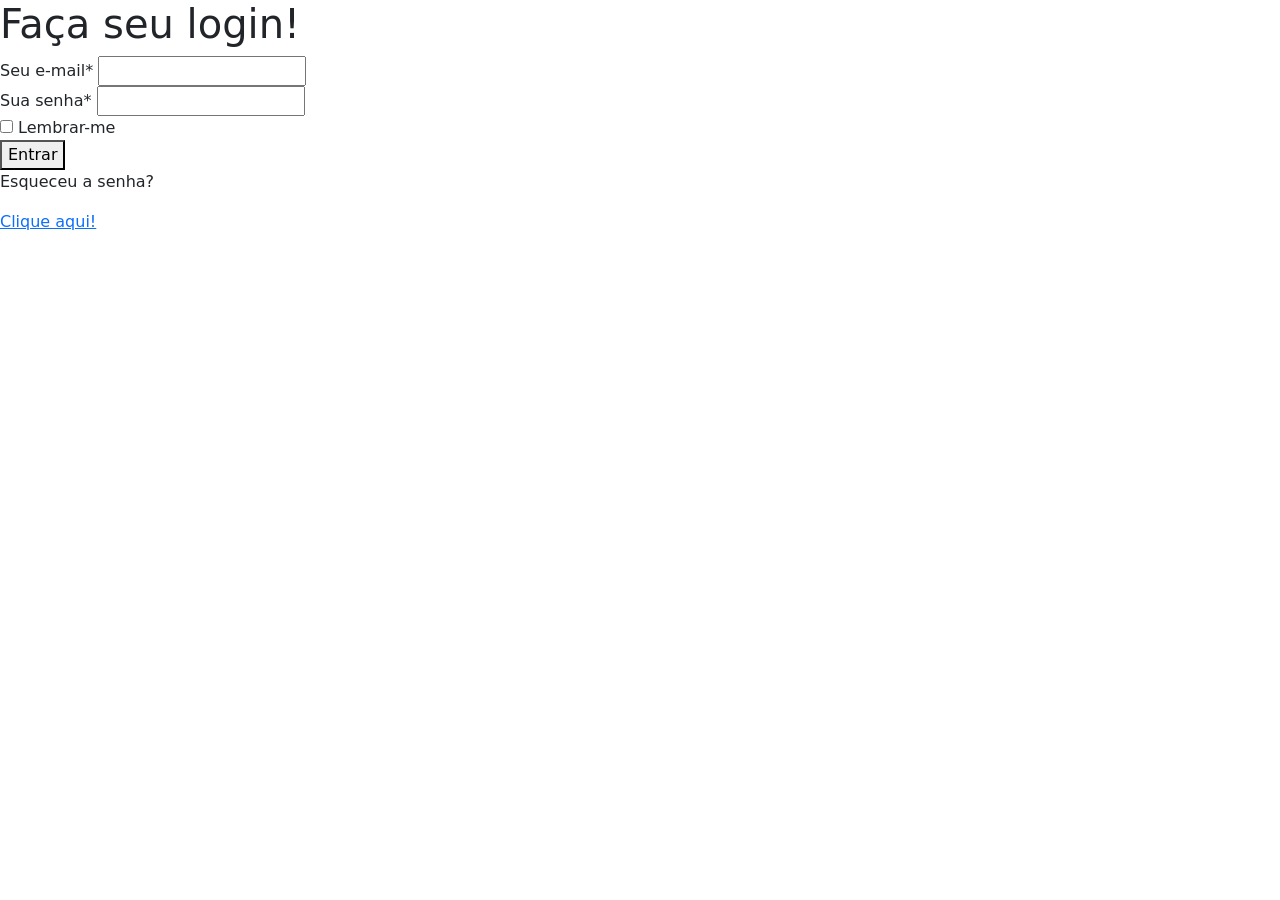
==== tela login.html @ d152dcaf "Add files via upload" ====
<!DOCTYPE html>
<html lang="pt-br">

<head>
    <meta charset="UTF-8">
    <meta name="viewport" content="width=device-width, initial-scale=1.0">
    <link rel="stylesheet" href="css/telalogin">
    <link href="https://cdn.jsdelivr.net/npm/bootstrap@5.3.3/dist/css/bootstrap.min.css" rel="stylesheet" integrity="sha384-QWTKZyjpPEjISv5WaRU9OFeRpok6YctnYmDr5pNlyT2bRjXh0JMhjY6hW+ALEwIH" crossorigin="anonymous">
    <title>Página de Login</title>
</head>

<body>
    <form action="">
      <div class="titulo-traco">
        <h1>Faça seu login!</h1>
        <div class="traco"></div>
      </div>

      <div class="input">
        <label for="email">Seu e-mail*</label>
        <input type="email" name="email" id="email"/>
      </div>

      <div class="input">
        <label for="senha">Sua senha*</label>
        <input type="senha" name="senha" id="senha"/>
      </div>

      <div class="remind">
        <input type="checkbox" name="remind" id="remind"/>
        <label for="remind">Lembrar-me</label>
      </div>

        <button>Entrar</button>

      <div>
        <p>Esqueceu a senha?</p>
        <a href="">Clique aqui!</a>
      </div>
    </form>
</body>

</html>

<!-- https://www.hashtagtreinamentos.com/formulario-de-login-em-html-e-css CONTINUAR ASSISTINDO -->
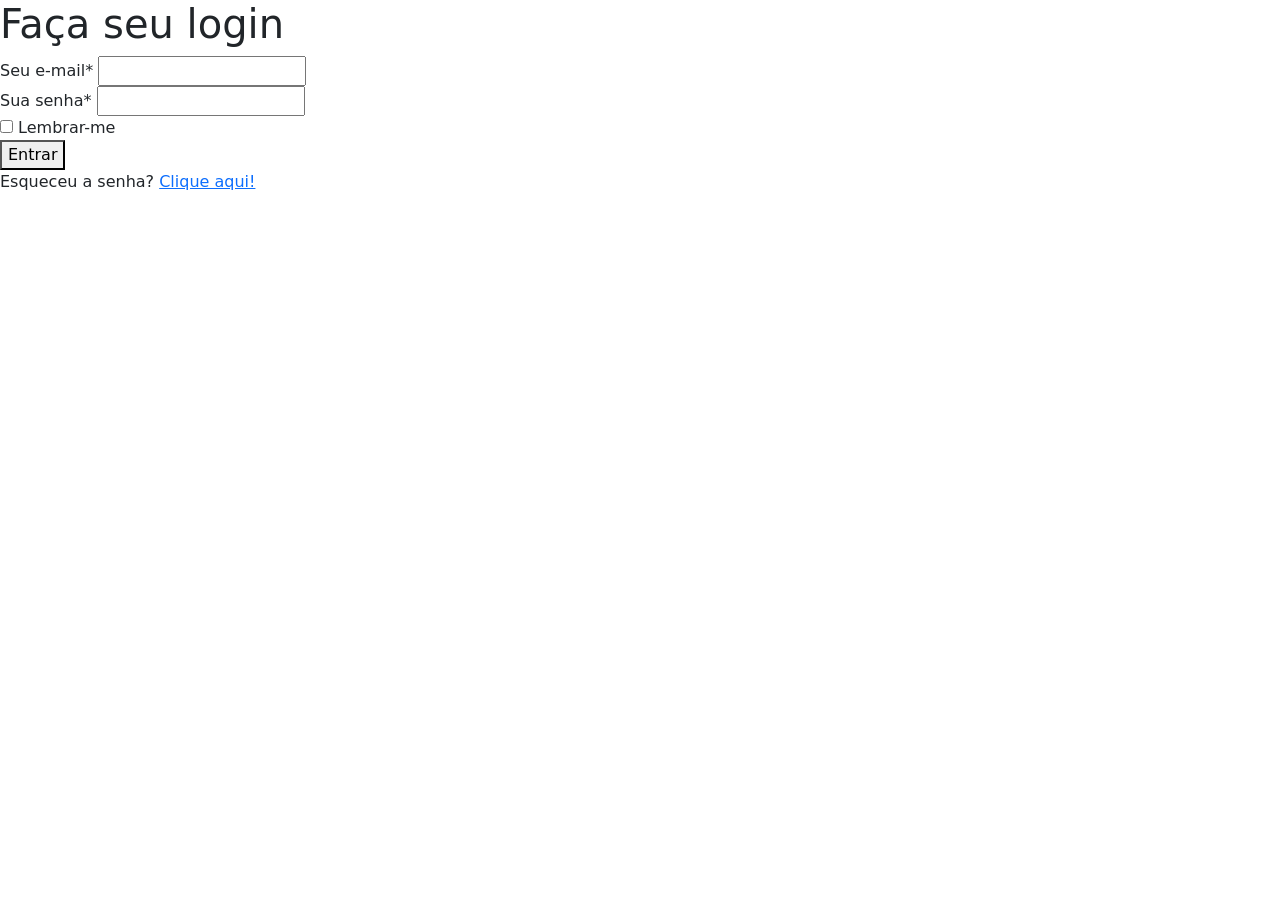
==== commit de48bd18: "Update tela login.html" ====
--- a/tela login.html
+++ b/tela login.html
@@ -4,15 +4,15 @@
 <head>
     <meta charset="UTF-8">
     <meta name="viewport" content="width=device-width, initial-scale=1.0">
-    <link rel="stylesheet" href="css/telalogin">
+    <link rel="stylesheet" href="css/telalogin.css">
     <link href="https://cdn.jsdelivr.net/npm/bootstrap@5.3.3/dist/css/bootstrap.min.css" rel="stylesheet" integrity="sha384-QWTKZyjpPEjISv5WaRU9OFeRpok6YctnYmDr5pNlyT2bRjXh0JMhjY6hW+ALEwIH" crossorigin="anonymous">
     <title>Página de Login</title>
 </head>
 
-<body>
+<body class="body">
     <form action="">
       <div class="titulo-traco">
-        <h1>Faça seu login!</h1>
+        <h1>Faça seu login</h1>
         <div class="traco"></div>
       </div>
 
@@ -34,12 +34,11 @@
         <button>Entrar</button>
 
       <div>
-        <p>Esqueceu a senha?</p>
-        <a href="">Clique aqui!</a>
+        <p>Esqueceu a senha? <a href="">Clique aqui!</a></p>
       </div>
     </form>
 </body>
 
 </html>
 
-<!-- https://www.hashtagtreinamentos.com/formulario-de-login-em-html-e-css CONTINUAR ASSISTINDO -->+<!-- https://www.hashtagtreinamentos.com/formulario-de-login-em-html-e-css CONTINUAR ASSISTINDO -->
